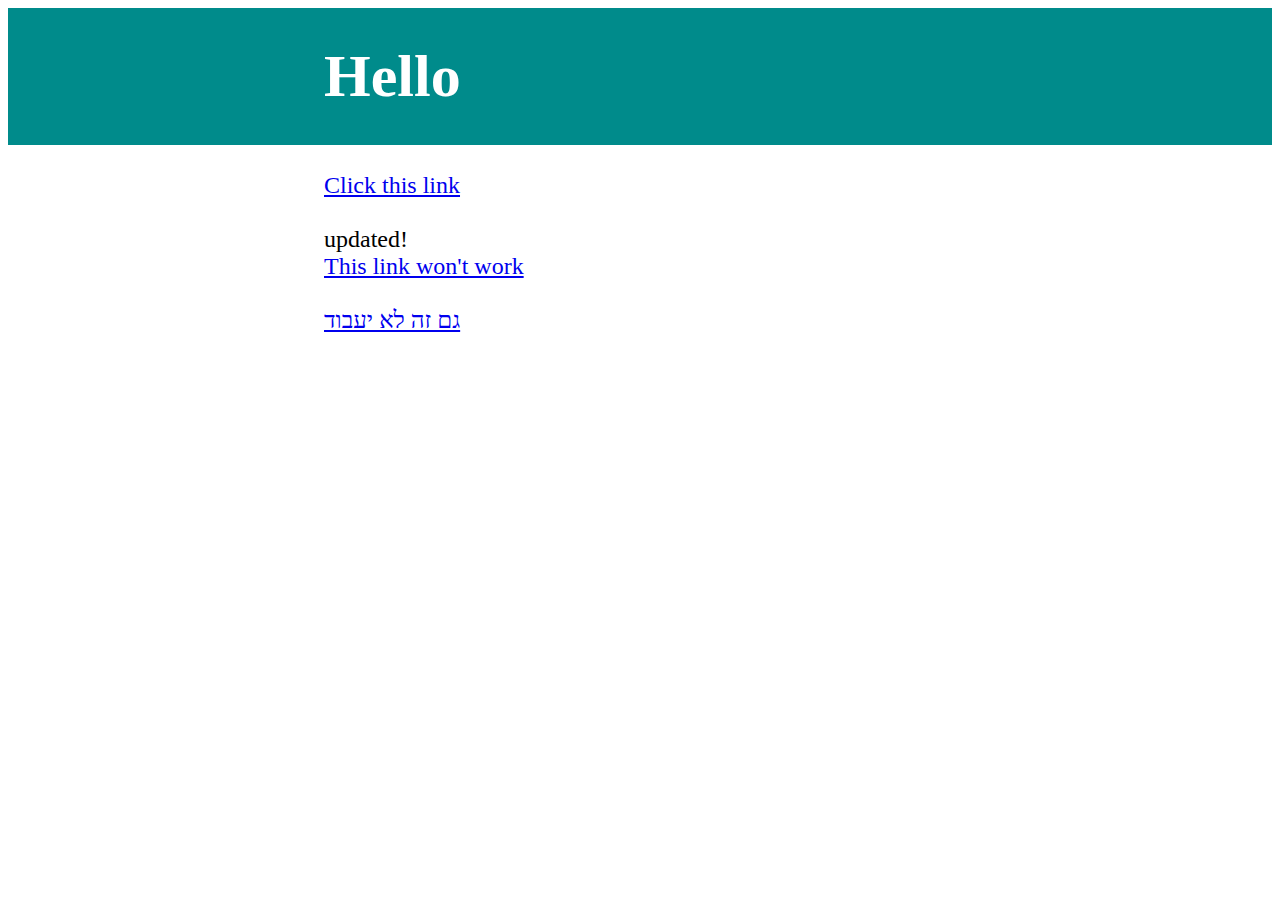
==== index.html @ cb0327a5 "Update index.html" ====
<!DOCTYPE html>

<div></div>

<html>

 <style class="">



 </style>


  <head>
    <meta charset="UTF-8">
    <meta name="viewport" content="width=device-width, initial-scale=1">
    <title >
      Hello
    </title>
    <style>

    body {

    }
    .abc {
      font-size: 24px;
      color: blue
      background-color:blue;
      max-width: 50%;
      margin: auto;
    }
    .header {
      font-size: 30px;
      background-color: darkcyan;
      color: white;

    }

    </style>
  </head>


  <body>

    <div class="header">
      <br>
            <h1 style="max-width: 50%;margin:auto;">Hello</h1>
      <br>
    </div>
    
    <div class="abc">
    


    <br>

    <a href="page" >
      Click this link
    </a>

    <br>
    <br>

    updated!
    <br>
  <a href="quotegenerator" >
    This link won't work
  </a>

  <br>
    <br>

  <a href="next" >
    גם זה לא יעבוד
  </a>
</div>
  </body>
</html>
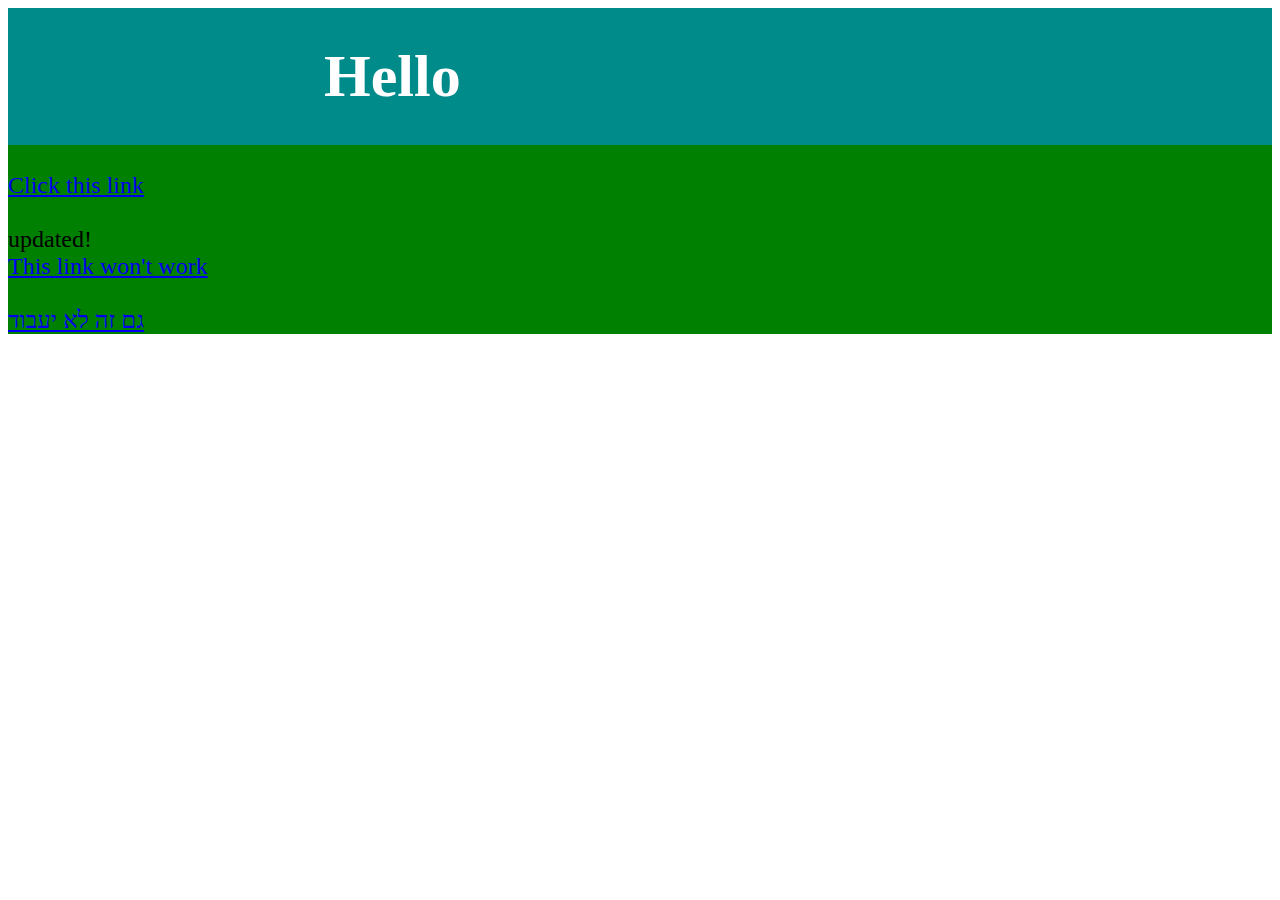
==== commit c5128b4a: "Update index.html" ====
--- a/index.html
+++ b/index.html
@@ -23,9 +23,10 @@
 
     }
     .abc {
+      background-color: green;
       font-size: 24px;
       color: blue
-      background-color:blue;
+      
       max-width: 50%;
       margin: auto;
     }
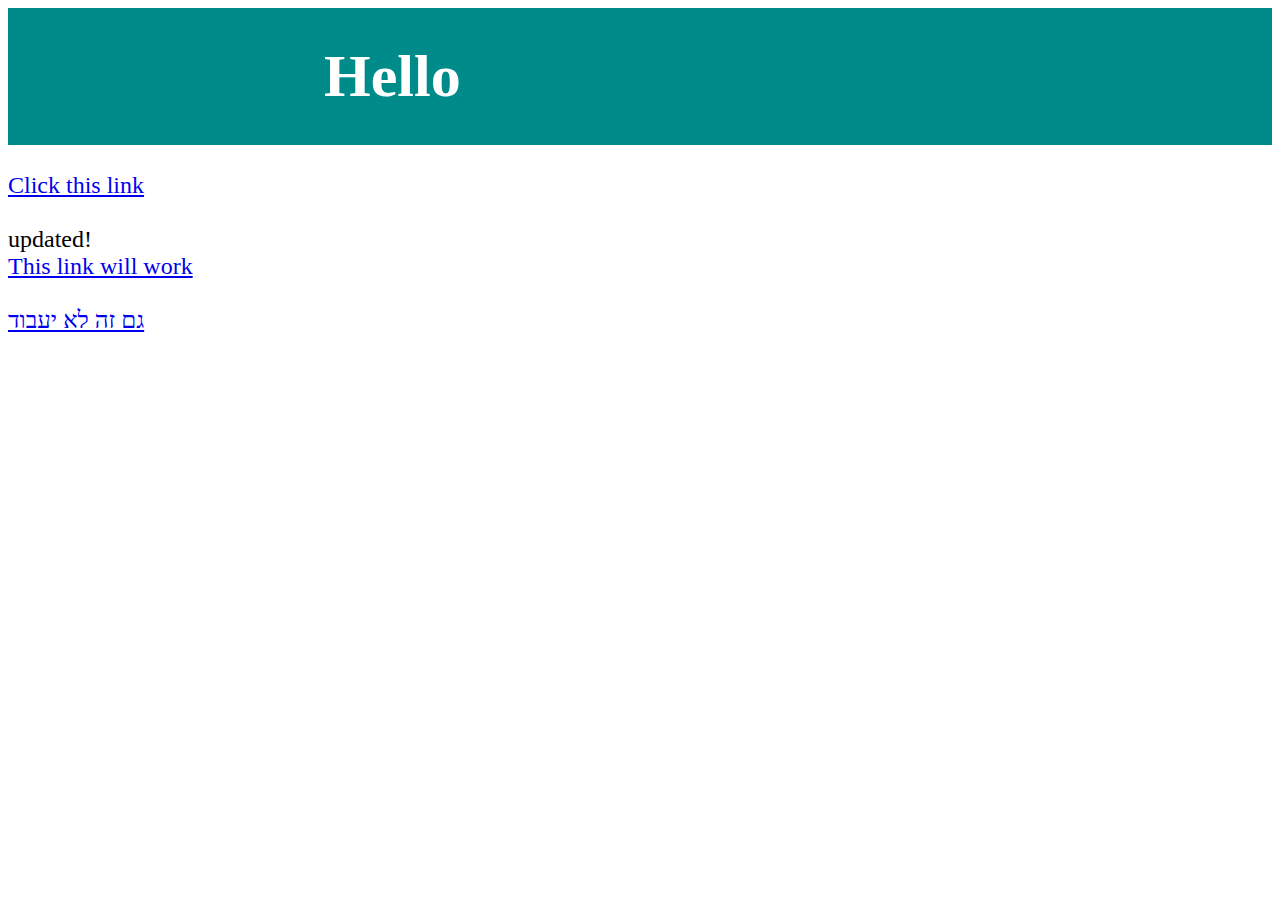
==== commit 07d9b77c: "Update index.html" ====
--- a/index.html
+++ b/index.html
@@ -23,7 +23,6 @@
 
     }
     .abc {
-      background-color: green;
       font-size: 24px;
       color: blue
       
@@ -65,7 +64,7 @@
     updated!
     <br>
   <a href="quotegenerator" >
-    This link won't work
+    This link will work
   </a>
 
   <br>
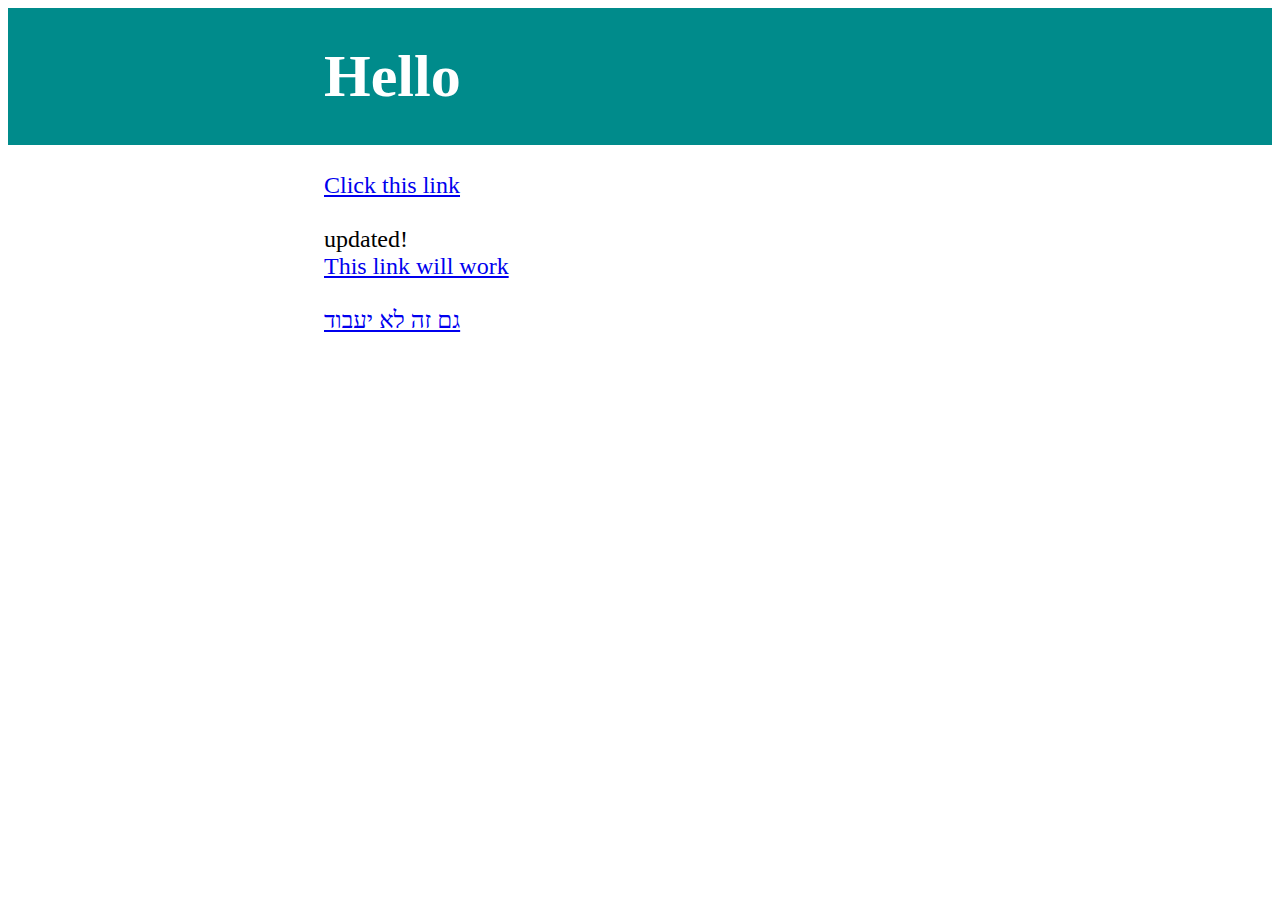
==== commit cd2a8179: "small fixes" ====
--- a/index.html
+++ b/index.html
@@ -19,13 +19,11 @@
     </title>
     <style>
 
-    body {
-
-    }
+    
     .abc {
       font-size: 24px;
       color: blue
-      
+      max-width: 50%;
       max-width: 50%;
       margin: auto;
     }
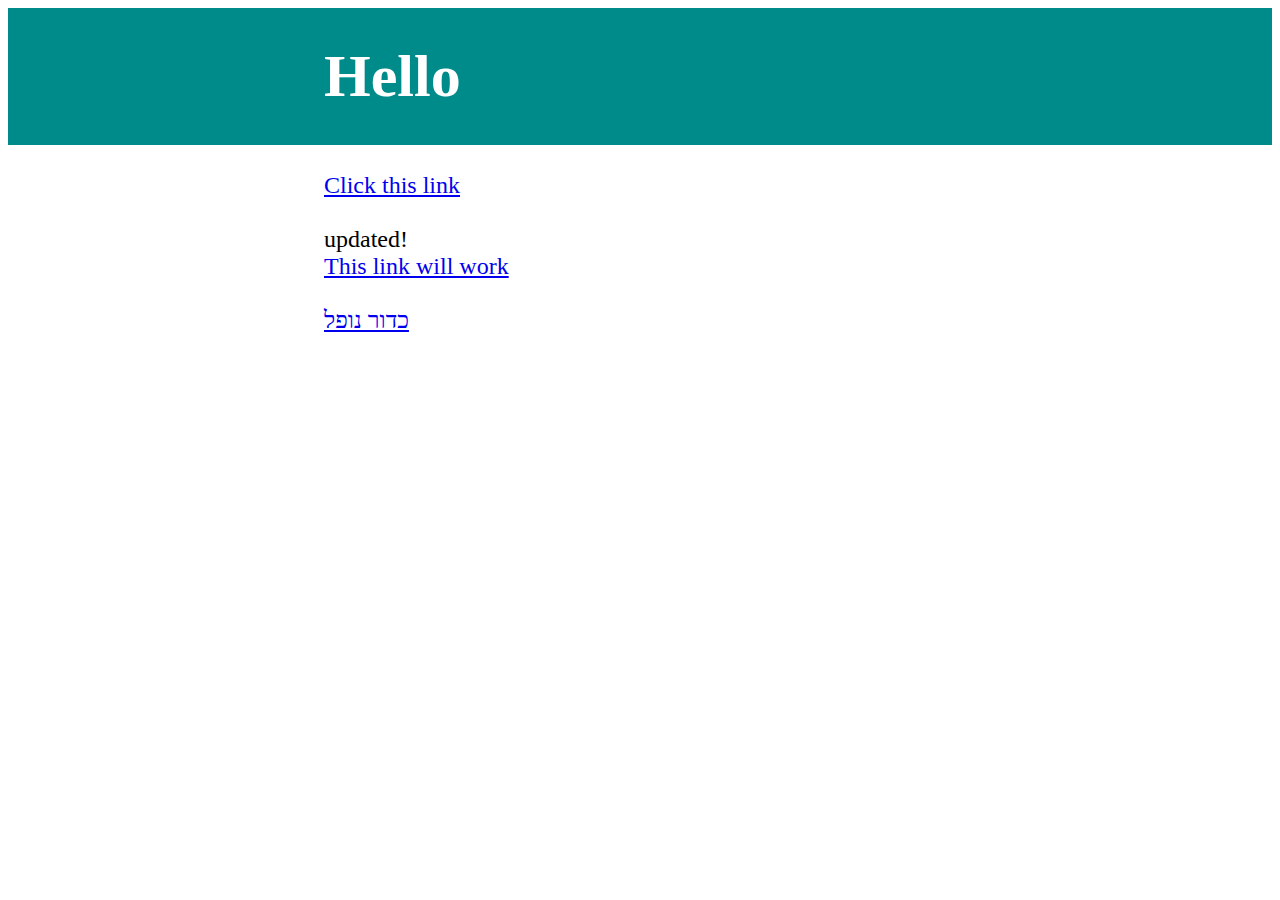
==== commit 171e9192: "link" ====
--- a/index.html
+++ b/index.html
@@ -19,7 +19,7 @@
     </title>
     <style>
 
-    
+
     .abc {
       font-size: 24px;
       color: blue
@@ -45,9 +45,9 @@
             <h1 style="max-width: 50%;margin:auto;">Hello</h1>
       <br>
     </div>
-    
+
     <div class="abc">
-    
+
 
 
     <br>
@@ -68,8 +68,8 @@
   <br>
     <br>
 
-  <a href="next" >
-    גם זה לא יעבוד
+  <a href="ball" >
+    כדור נופל
   </a>
 </div>
   </body>
